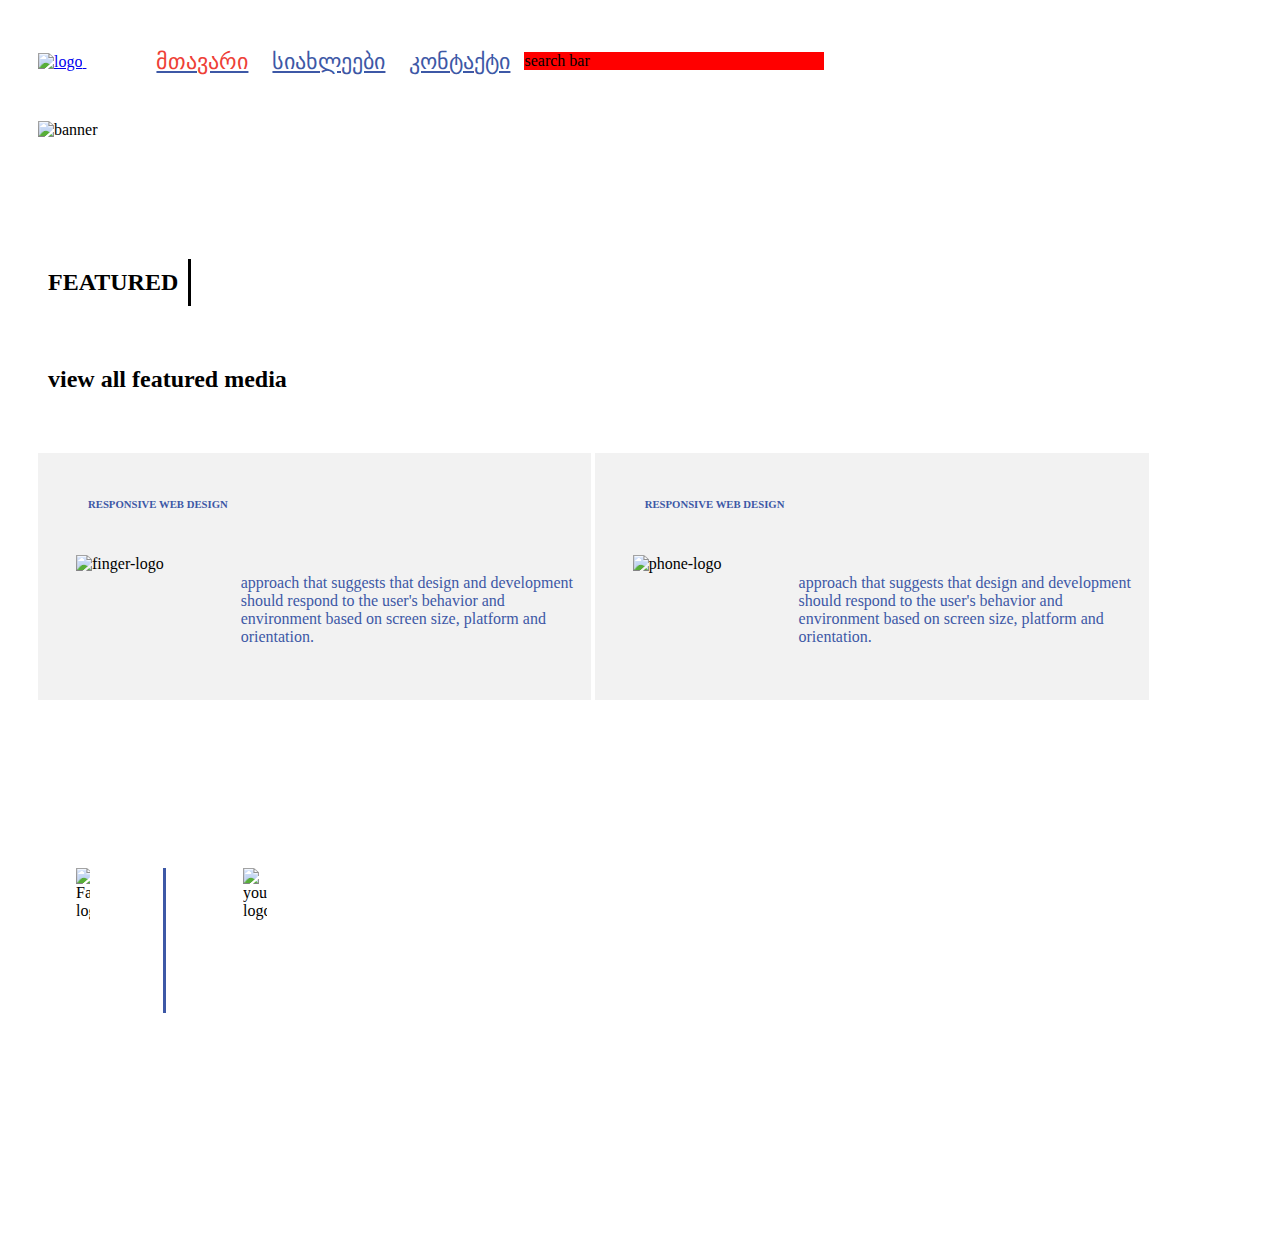
==== index.html @ bf8d5190 "map" ====
<!DOCTYPE html>
<html>
	<head>
		<link rel="stylesheet" type="text/css" href="css/reset.css">
		<link rel="stylesheet" type="text/css" href="css/style.css">
		<title>github davaleba</title>
	</head>
	<body>
		<header>
			<a class="logo" href="index.html">
				<img src="img/logo.svg" alt="logo">
			</a>
			<nav class="navbar">
				<ul>
					<li>
						<a href="index.html"><span class="active">მთავარი</span></a>
					</li>
					<li>
						<a href="news.html">სიახლეები</a>
					</li>
					<li>
						<a href="contact.html">კონტაქტი</a>
					</li>
				</ul>
			</nav>
			<div class="search-bar">search bar</div>
		</header>
		<section>
		
			<div class="wrapper">
				<img src="img/banner.jpg" alt="banner">
			</div>	
		</section>
		<footer class="contact-box">
			<div class="footer-box">
				<h4>FEATURED</h4> <h5>view all featured media</h5>
				<div>
					<h6>RESPONSIVE WEB DESIGN</h6>
					<img src="img/footer-logo.svg" alt="finger-logo">
					<p>approach that suggests that design and development should respond to the user's behavior and environment based on screen size, platform and orientation.</p>
				</div>
				<div>
					<h6>RESPONSIVE WEB DESIGN</h6>
					<img src="img/footer-logo-phone.svg" alt="phone-logo">
					<p>approach that suggests that design and development should respond to the user's behavior and environment based on screen size, platform and orientation.</p>
				</div>
				
					<span class="soc-logo">
						<img class="fb-logo" src="img/fb-logo.svg" alt="Facebook-logo">
						<img class="youtube-logo" src="img/youtube-logo.svg" alt="youtube-logo">
					</span>
				</div>
		</footer>
		
	</body>
</html>
---- css/style.css ----
body {
	padding: 25px 30px;
}
.logo {
	vertical-align: middle;
}
.logo img {
	height: 22px;
}
.navbar{
	display: inline-block;
	vertical-align: middle;
	margin: 0 0 0 20px;
}
.navbar li{
	display: inline-block;
	margin: 0 10px 0;
}
.navbar li a {
	color: #3D58A6;
	font-size: 22px;
}
.active {
	color: #EE4036;
}
.search-bar {
	background: red;
    display: inline-block;
    width: 300px;
}
.text-box {
	display: inline-block;
    width: 800px;
    vertical-align: top;
    margin: 0 0 0 30px;
}
.text-box  p{
	margin: 0 0 50px;
}
.myfisrtmap{
	display: inline-block;
	
}
.contact-info{
	display: inline-block;
}
.contact-box{
		margin-top: 120px;
}
.footer-box div{
	display: inline-block;
	background-color: #F2F2F2;
}
.footer-box h4{
	display: inline-block;
	font-size: 24px;
	border-right: solid; 
	margin: 0px 0px 50px 0px;
	padding: 10px;
	}
.footer-box h5{
	display: inline-block;
	width: 1600px;
    font-size: 24px;
    margin: 0px 0px 50px 0px;
	padding: 10px;
}
.footer-box h6{
	color: #3D58A6;
    padding: 20px 275px 20px 50px;
}
.footer-box img{
	height: 110px;
	display: inline-block;
	vertical-align: middle;
    padding: 0px 73px 35px 38px;
}
.footer-box p{
	color:  #3D58A6;
	display: inline-block;
	width: 335px;
	vertical-align: middle;
    padding: 0px 15px 35px 0px;
}
.soc-logo{
	display:block;
	background-color: white;
	margin: 100px 0;
  }
 .fb-logo{
	background-color: white;
	width: 14px;
	border-right: #3D58A6 solid;
	padding: 0px 35px 0px 11px;
    margin: 68px 35px 90px 0px;
	
 }
 .youtube-logo{
	background-color: white;
	width: 24px;
	padding: 0px 35px 0px 0px;
    margin: 68px 35px 90px 0px;
 }
 section{
	 margin: 30px 0 0 0;
 }
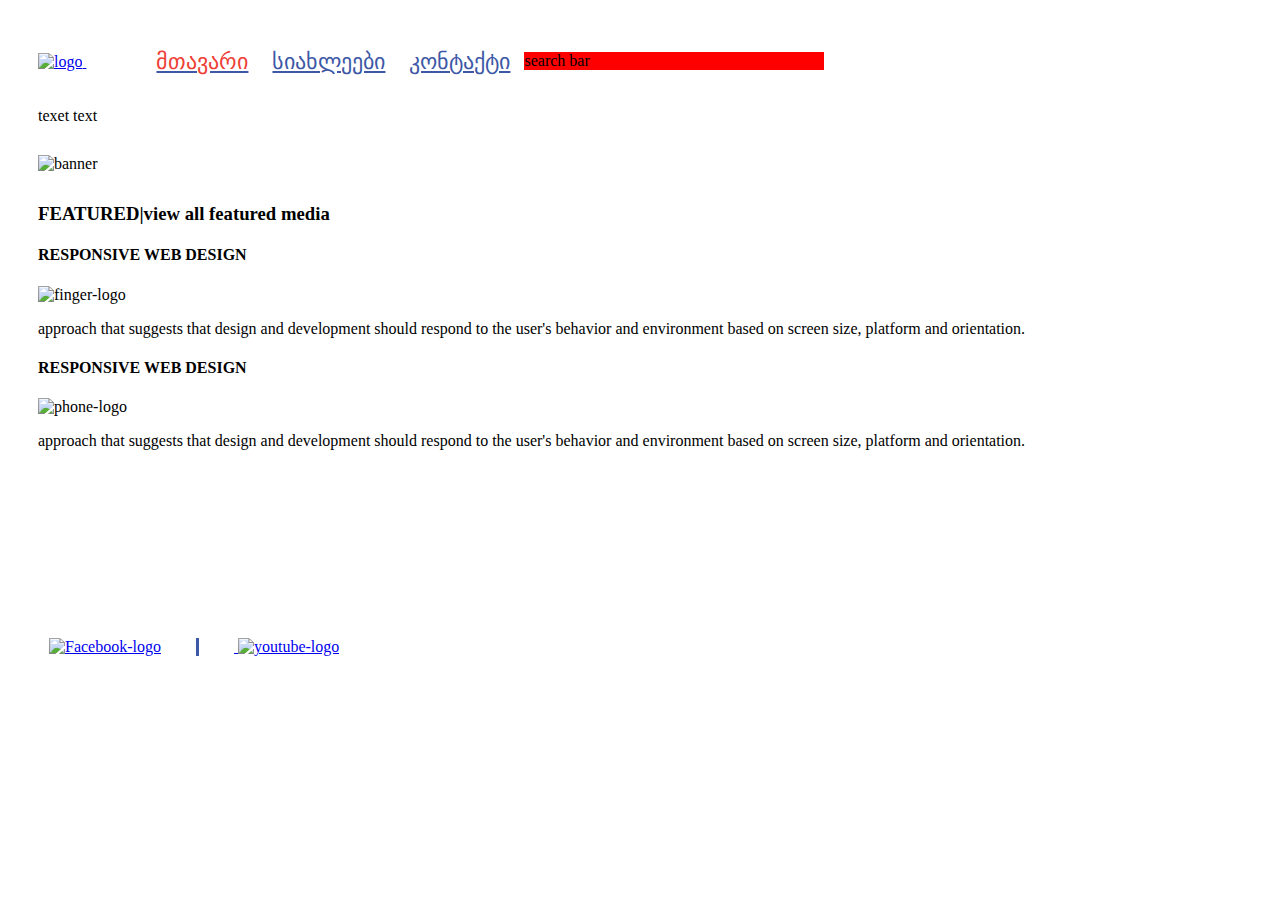
==== commit 95e06228: "Update index.html" ====
--- a/index.html
+++ b/index.html
@@ -1,56 +1,69 @@
 <!DOCTYPE html>
 <html>
-	<head>
-		<link rel="stylesheet" type="text/css" href="css/reset.css">
-		<link rel="stylesheet" type="text/css" href="css/style.css">
-		<title>github davaleba</title>
-	</head>
-	<body>
-		<header>
-			<a class="logo" href="index.html">
-				<img src="img/logo.svg" alt="logo">
-			</a>
-			<nav class="navbar">
-				<ul>
-					<li>
-						<a href="index.html"><span class="active">მთავარი</span></a>
-					</li>
-					<li>
-						<a href="news.html">სიახლეები</a>
-					</li>
-					<li>
-						<a href="contact.html">კონტაქტი</a>
-					</li>
-				</ul>
-			</nav>
-			<div class="search-bar">search bar</div>
-		</header>
-		<section>
-		
-			<div class="wrapper">
-				<img src="img/banner.jpg" alt="banner">
-			</div>	
-		</section>
-		<footer class="contact-box">
-			<div class="footer-box">
-				<h4>FEATURED</h4> <h5>view all featured media</h5>
-				<div>
-					<h6>RESPONSIVE WEB DESIGN</h6>
-					<img src="img/footer-logo.svg" alt="finger-logo">
-					<p>approach that suggests that design and development should respond to the user's behavior and environment based on screen size, platform and orientation.</p>
-				</div>
-				<div>
-					<h6>RESPONSIVE WEB DESIGN</h6>
-					<img src="img/footer-logo-phone.svg" alt="phone-logo">
-					<p>approach that suggests that design and development should respond to the user's behavior and environment based on screen size, platform and orientation.</p>
-				</div>
-				
-					<span class="soc-logo">
-						<img class="fb-logo" src="img/fb-logo.svg" alt="Facebook-logo">
-						<img class="youtube-logo" src="img/youtube-logo.svg" alt="youtube-logo">
-					</span>
-				</div>
-		</footer>
-		
-	</body>
+
+<head>
+	<meta charset="UTF-8">
+	<link rel="stylesheet" type="text/css" href="css/reset.css">
+	<link rel="stylesheet" type="text/css" href="css/fonts.css">
+	<link rel="stylesheet" type="text/css" href="css/fonts-bold.css">
+	<link rel="stylesheet" type="text/css" href="css/style.css">
+	<title>github davaleba</title>
+</head>
+
+<body>
+	<header>
+		<a class="logo" href="index.html">
+			<img src="img/logo.svg" alt="logo">
+		</a>
+		<nav class="navbar">
+			<ul>
+				<li>
+					<a href="index.html"><span class="active">მთავარი</span></a>
+				</li>
+				<li>
+					<a href="news.html">სიახლეები</a>
+				</li>
+				<li>
+					<a href="contact.html">კონტაქტი</a>
+				</li>
+			</ul>
+		</nav>
+		<div class="search-bar">search bar</div>
+	</header>
+	<p>texet text</p>
+	<section>
+
+		<div class="wrapper">
+			<img src="img/banner.jpg" alt="banner">
+		</div>
+	</section>
+	<section>
+		<h3 class="title-h3">FEATURED|view all featured media</h3>
+		<div class="boxes-main">
+			<div class="box1">
+				<h4 class="title-h4">RESPONSIVE WEB DESIGN</h4>
+				<img class="box-img" src="img/footer-logo.svg" alt="finger-logo">
+				<p>approach that suggests that design and development should respond to the user's behavior and
+					environment based on screen size, platform and orientation.</p>
+			</div>
+			<div class="box2">
+				<h4 class="title-h4">RESPONSIVE WEB DESIGN</h4>
+				<img class="box-img" src="img/footer-logo-phone.svg" alt="phone-logo">
+				<p>approach that suggests that design and development should respond to the user's behavior and
+					environment based on screen size, platform and orientation.</p>
+			</div>
+		</div>
+	</section>
+	<footer class="contact-box">
+		<span class="soc-logo">
+			<a href="https://www.facebook.com/" target="_blank"><img class="fb-logo" src="img/fb-logo.svg"
+					alt="Facebook-logo"> </a>
+			<a href="https://www.youtube.com/" target="_b;ank"><img class="youtube-logo" src="img/youtube-logo.svg"
+					alt="youtube-logo"></a>
+		</span>
+		</div>
+	</footer>
+
+</body>
+
 </html>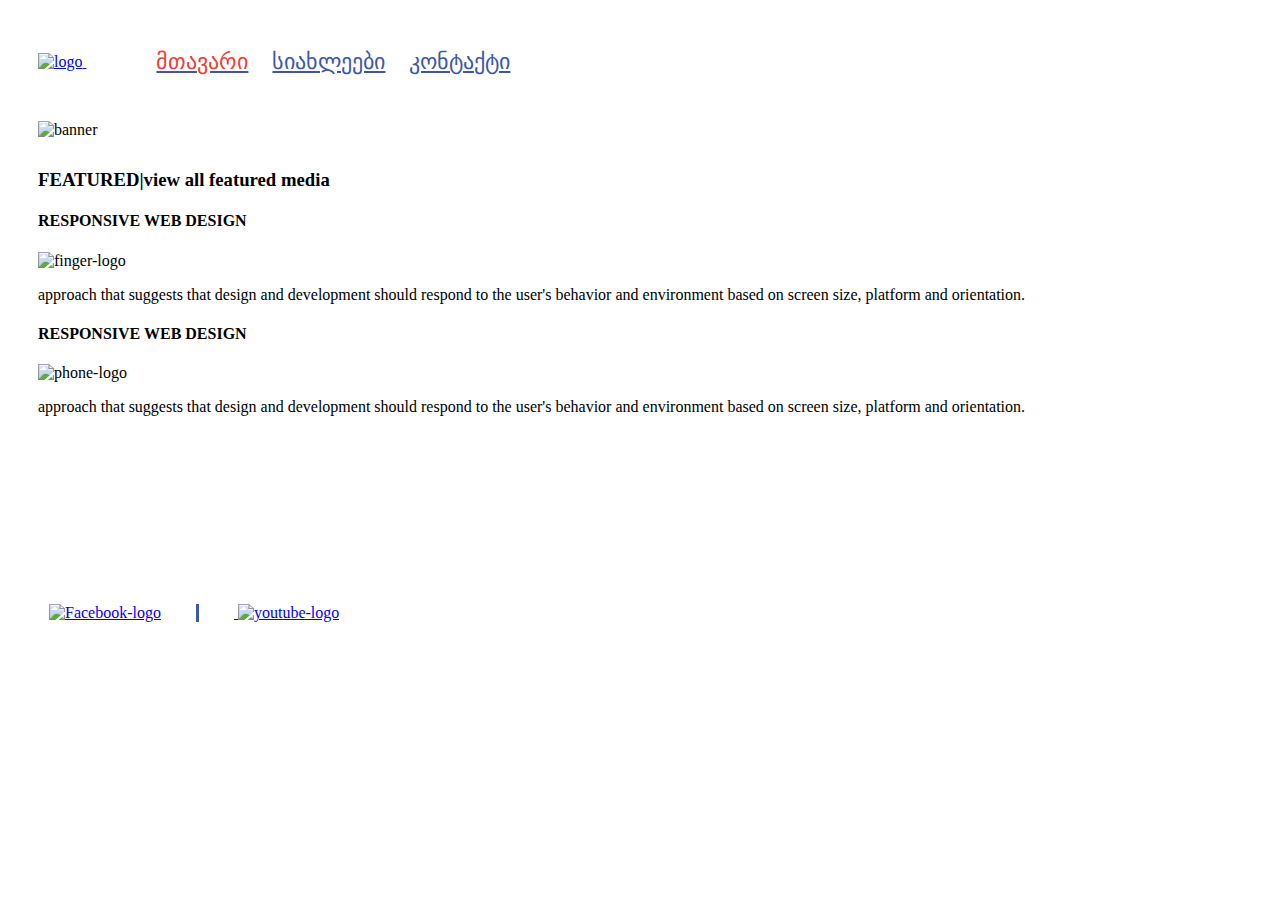
==== commit 15bb74ae: "delete search bar" ====
--- a/index.html
+++ b/index.html
@@ -28,9 +28,9 @@
 				</li>
 			</ul>
 		</nav>
-		<div class="search-bar">search bar</div>
+
 	</header>
-	<p>texet text</p>
+
 	<section>
 
 		<div class="wrapper">
--- a/css/style.css
+++ b/css/style.css
@@ -23,11 +23,7 @@
 .active {
 	color: #EE4036;
 }
-.search-bar {
-	background: red;
-    display: inline-block;
-    width: 300px;
-}
+
 .text-box {
 	display: inline-block;
     width: 800px;
@@ -37,11 +33,17 @@
 .text-box  p{
 	margin: 0 0 50px;
 }
-.myfisrtmap{
+.contact-info{
 	display: inline-block;
-	
 }
-.contact-info{
+#map{
+	height: 466px;
+	width: 874px;
+}
+.map{
+	display: inline-block;
+}
+	.contact-info{
 	display: inline-block;
 }
 .contact-box{
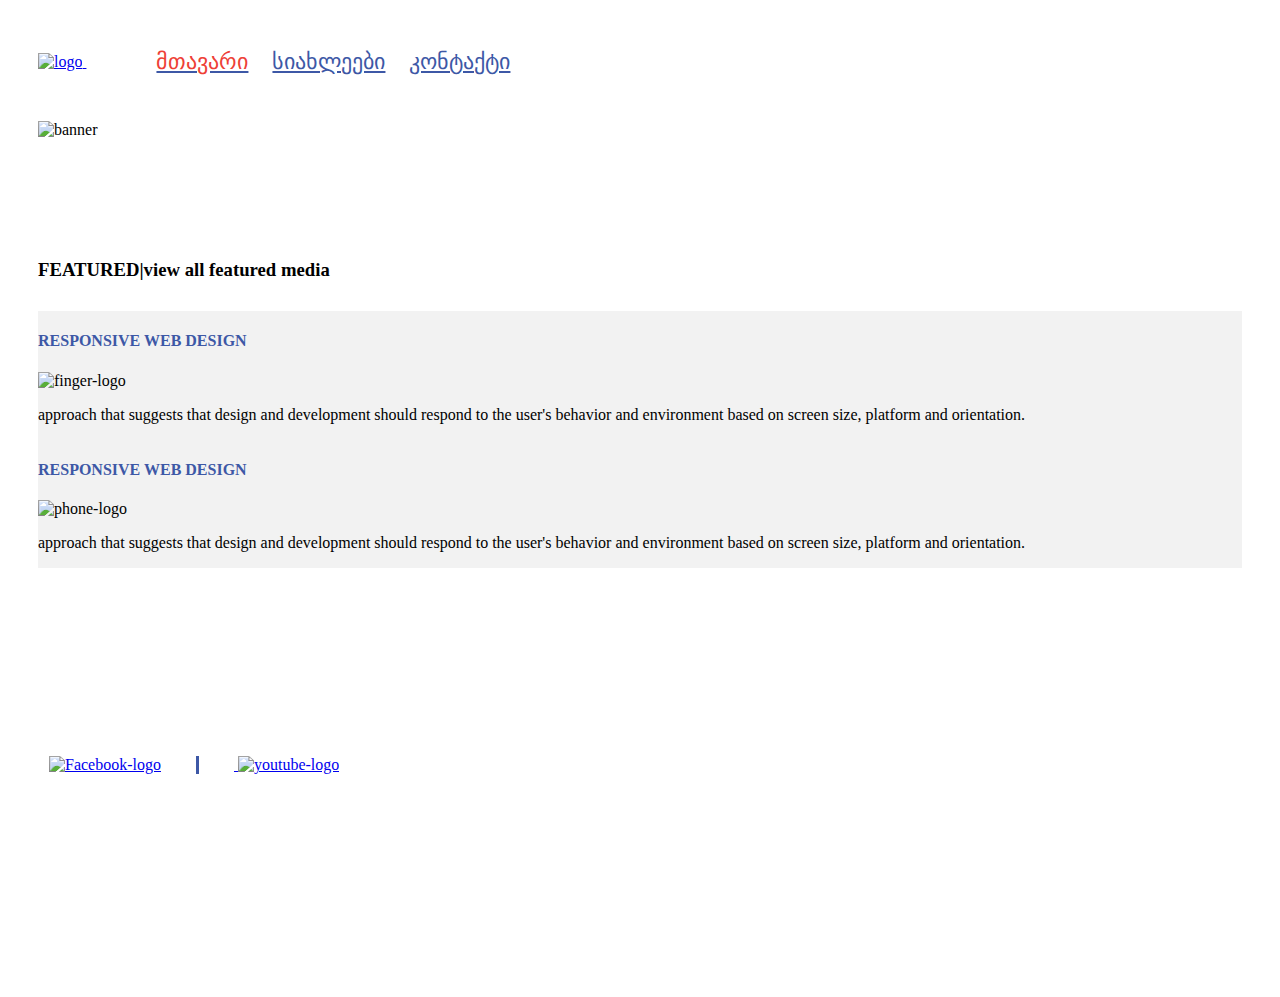
==== commit 4aab72ec: "div display inline-block" ====
--- a/index.html
+++ b/index.html
@@ -28,12 +28,11 @@
 				</li>
 			</ul>
 		</nav>
-
 	</header>
 
 	<section>
 
-		<div class="wrapper">
+		<div class="banner">
 			<img src="img/banner.jpg" alt="banner">
 		</div>
 	</section>
--- a/css/style.css
+++ b/css/style.css
@@ -23,7 +23,21 @@
 .active {
 	color: #EE4036;
 }
-
+.title-h3{
+	margin: 120px 0 30px;
+}
+.boxes-main{
+	background-color:#F2F2F2;
+}
+.title-h4{
+	color: #3D58A6;
+}
+.box1{
+	display: inline-block;
+}
+.box2{
+	display: inline-block;
+}
 .text-box {
 	display: inline-block;
     width: 800px;
@@ -36,54 +50,19 @@
 .contact-info{
 	display: inline-block;
 }
-#map{
-	height: 466px;
-	width: 874px;
-}
-.map{
+.box1{
 	display: inline-block;
 }
-	.contact-info{
+.box2{
 	display: inline-block;
+}
+.box-img{
+	height: 130px;
 }
 .contact-box{
 		margin-top: 120px;
 }
-.footer-box div{
-	display: inline-block;
-	background-color: #F2F2F2;
-}
-.footer-box h4{
-	display: inline-block;
-	font-size: 24px;
-	border-right: solid; 
-	margin: 0px 0px 50px 0px;
-	padding: 10px;
-	}
-.footer-box h5{
-	display: inline-block;
-	width: 1600px;
-    font-size: 24px;
-    margin: 0px 0px 50px 0px;
-	padding: 10px;
-}
-.footer-box h6{
-	color: #3D58A6;
-    padding: 20px 275px 20px 50px;
-}
-.footer-box img{
-	height: 110px;
-	display: inline-block;
-	vertical-align: middle;
-    padding: 0px 73px 35px 38px;
-}
-.footer-box p{
-	color:  #3D58A6;
-	display: inline-block;
-	width: 335px;
-	vertical-align: middle;
-    padding: 0px 15px 35px 0px;
-}
+
 .soc-logo{
 	display:block;
 	background-color: white;
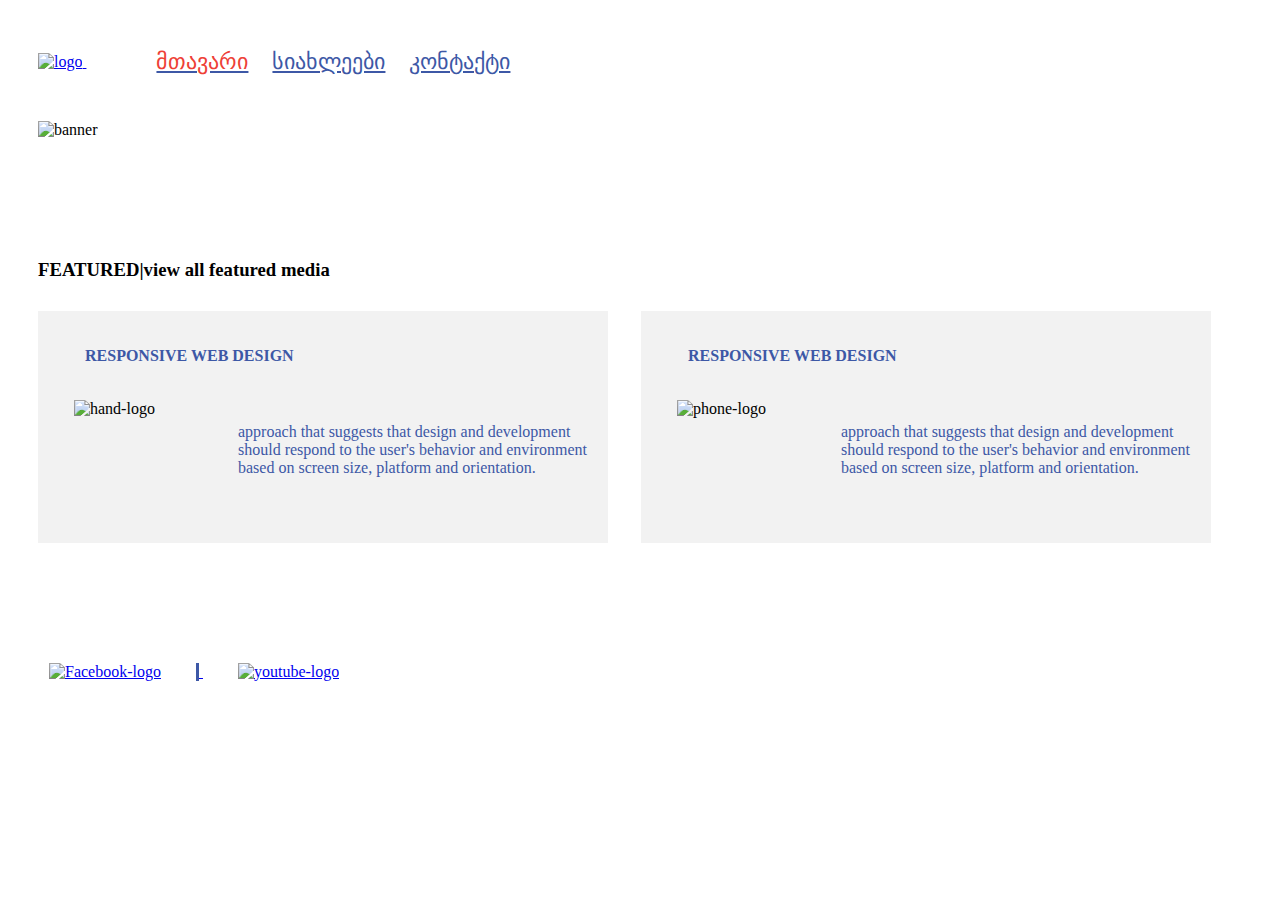
==== commit c58a171d: "corrections and map" ====
--- a/index.html
+++ b/index.html
@@ -32,35 +32,37 @@
 
 	<section>
 
-		<div class="banner">
-			<img src="img/banner.jpg" alt="banner">
+		<div>
+			<img class="banner" src="img/banner.jpg" alt="banner">
 		</div>
 	</section>
 	<section>
 		<h3 class="title-h3">FEATURED|view all featured media</h3>
 		<div class="boxes-main">
-			<div class="box1">
+			<div class="box">
 				<h4 class="title-h4">RESPONSIVE WEB DESIGN</h4>
-				<img class="box-img" src="img/footer-logo.svg" alt="finger-logo">
+				<span>
+					<img src="img/footer-logo.svg" alt="hand-logo">
+				</span>
 				<p>approach that suggests that design and development should respond to the user's behavior and
 					environment based on screen size, platform and orientation.</p>
 			</div>
-			<div class="box2">
+			<div class="box">
 				<h4 class="title-h4">RESPONSIVE WEB DESIGN</h4>
-				<img class="box-img" src="img/footer-logo-phone.svg" alt="phone-logo">
+				<span>
+					<img src="img/footer-logo-phone.svg" alt="phone-logo">
+				</span>
 				<p>approach that suggests that design and development should respond to the user's behavior and
 					environment based on screen size, platform and orientation.</p>
 			</div>
 		</div>
 	</section>
 	<footer class="contact-box">
-		<span class="soc-logo">
-			<a href="https://www.facebook.com/" target="_blank"><img class="fb-logo" src="img/fb-logo.svg"
-					alt="Facebook-logo"> </a>
-			<a href="https://www.youtube.com/" target="_b;ank"><img class="youtube-logo" src="img/youtube-logo.svg"
-					alt="youtube-logo"></a>
-		</span>
-		</div>
+		<a class="fb-logo" href="https://www.facebook.com/" target="_blank"><img src="img/fb-logo.svg"
+				alt="Facebook-logo"> </a>
+		<a class="youtube-logo" href="https://www.youtube.com/" target="_b;ank"><img src="img/youtube-logo.svg"
+				alt="youtube-logo"></a>
+
 	</footer>
 
 </body>
--- a/css/style.css
+++ b/css/style.css
@@ -1,6 +1,7 @@
 body {
 	padding: 25px 30px;
 }
+
 .logo {
 	vertical-align: middle;
 }
@@ -11,6 +12,7 @@
 	display: inline-block;
 	vertical-align: middle;
 	margin: 0 0 0 20px;
+	font-family: 'BPG Nino Mtavruli Bold'
 }
 .navbar li{
 	display: inline-block;
@@ -23,21 +25,46 @@
 .active {
 	color: #EE4036;
 }
+.banner{
+	width: 1170px;
+	margin: 30px 0 0 0 ;
+}
+.box{
+	background-color:#F2F2F2;
+	display: inline-block;
+	margin: 0 29px 0 0;
+	width: 570px;
+}
 .title-h3{
 	margin: 120px 0 30px;
 }
-.boxes-main{
-	background-color:#F2F2F2;
-}
+
 .title-h4{
 	color: #3D58A6;
+	padding: 15px 0 0 47px;
 }
-.box1{
+.box p{
+	
+	padding: 20px 15px 50px 70px;
 	display: inline-block;
+	vertical-align: middle;
+	color:  #3D58A6;
+	width: 355px;
 }
-.box2{
+.box span{
+	height: 100px; width:90px;
+	margin: 12px 0 41px 36px;
 	display: inline-block;
+	vertical-align: middle;
 }
+.hand-logo{
+	height: 130px; width:101px;
+	padding: 12px 0 41px 36px;
+	display: inline-block;
+	vertical-align: middle;
+}
+
+
 .text-box {
 	display: inline-block;
     width: 800px;
@@ -47,41 +74,38 @@
 .text-box  p{
 	margin: 0 0 50px;
 }
+.contact-box{
+	margin: 30px 0 0 0;
+}
 .contact-info{
 	display: inline-block;
+	vertical-align: top;
 }
-.box1{
+.contact-info h3{
+	font-size: 20px;
+	color: #3D58A6;
+
+}
+.contact-info{
+	width: 348px;
+}
+.map{
 	display: inline-block;
-}
-.box2{
-	display: inline-block;
-}
-.box-img{
-	height: 130px;
 }
 .contact-box{
 		margin-top: 120px;
 }
 
-.soc-logo{
-	display:block;
+
+.fb-logo img{
 	background-color: white;
-	margin: 100px 0;
-  }
- .fb-logo{
-	background-color: white;
-	width: 14px;
+	height: 30px;
 	border-right: #3D58A6 solid;
-	padding: 0px 35px 0px 11px;
-    margin: 68px 35px 90px 0px;
-	
+	padding: 0 35px 0 11px;    
  }
- .youtube-logo{
-	background-color: white;
-	width: 24px;
-	padding: 0px 35px 0px 0px;
-    margin: 68px 35px 90px 0px;
+
+.youtube-logo img{
+	height: 30px;
+	padding: 0 0 0 35px;
+    
  }
- section{
-	 margin: 30px 0 0 0;
- }